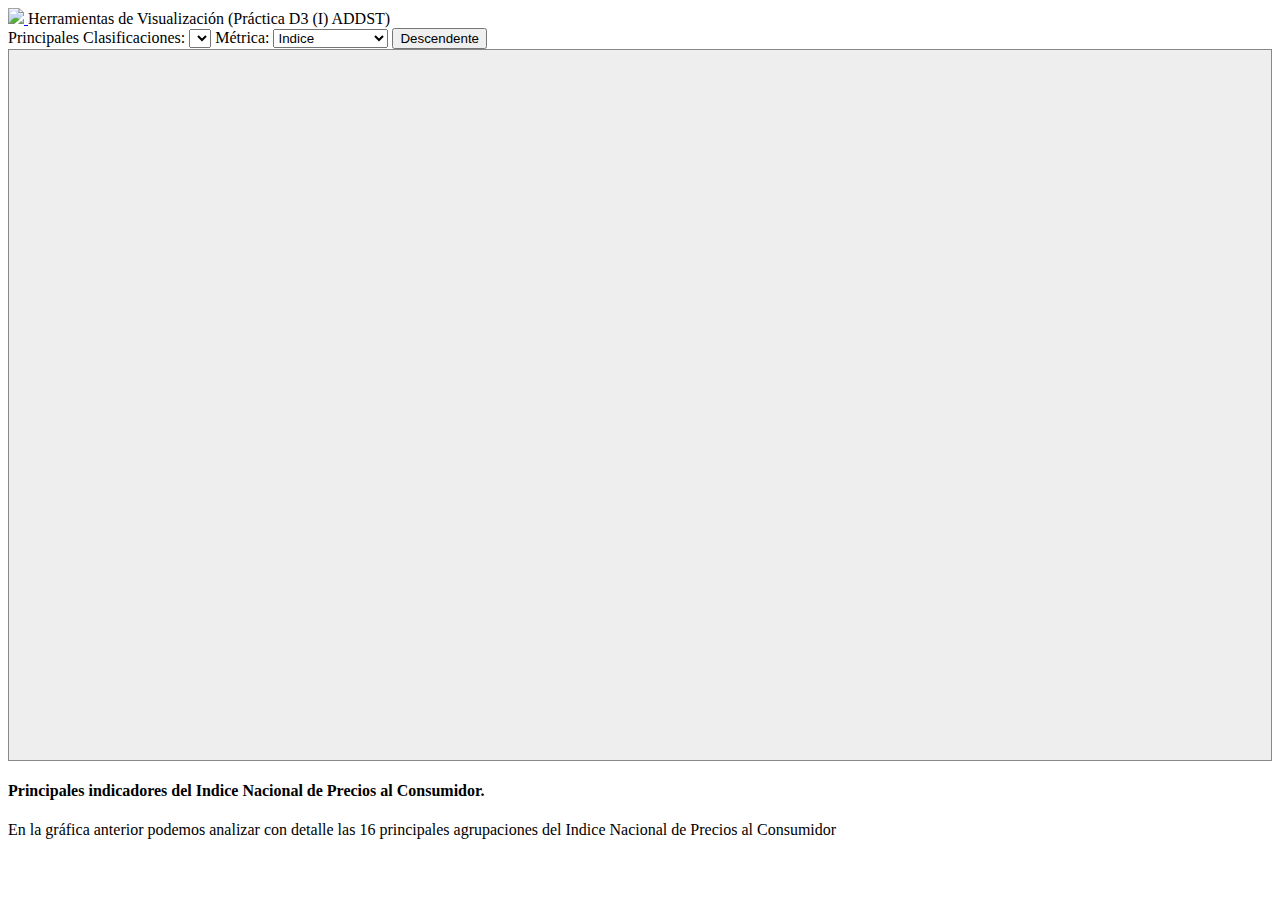
==== precios/index.html @ d7b96721 "Update index.html" ====
<!DOCTYPE html>
<html lang="en">
<head>
  <meta charset="UTF-8">
  <meta name="viewport" content="width=device-width, initial-scale=1.0">
  <title>Document</title>
  <link rel="stylesheet" href="https://cdn.jsdelivr.net/npm/bootstrap@4.5.3/dist/css/bootstrap.min.css" integrity="sha384-TX8t27EcRE3e/ihU7zmQxVncDAy5uIKz4rEkgIXeMed4M0jlfIDPvg6uqKI2xXr2" crossorigin="anonymous">
  <link rel="stylesheet" href="/css/styles.css">
</head>
<body>

  <nav class="d-flex jutify-content-between navbar navbar-light bg-light shadow">
    <a href="/">
      <img src="https://www.unir.net/wp-content/uploads/2020/03/logo-horizontal-1536x925.png" class="logo">
    </a>
    Herramientas de Visualización (Práctica D3 (I) ADDST)
  </nav>

  <div class="container mt-4">

    <div class="row">
      <div class="col-md-12 mb-2">
        Principales Clasificaciones:
        <select id="AP16" class="mr-3"></select>

        Métrica:
        <select id="metrica" class="mr-3">
          <option value="indice">Indice</option>
          <option value="variacion">Variacion</option>
          <option value="variacion_anual">Variación Anual</option>
          <option value="peso_100">Ponderación</option>
        </select>

        <button class="btn btn-outline-primary" onclick="cambiaOrden()">Descendente</button>

      </div>
    </div>

    <div class="row mb-4">
      <div class="col-md-12">
        <div id="graf" class="vizprev"></div>
      </div>
    </div>

    <div class="row">
      <div class="col-md-12">
        <h4>Principales indicadores del Indice Nacional de Precios al Consumidor.</h4>
        <p>En la gráfica anterior podemos analizar con detalle las 16 principales agrupaciones del Indice Nacional de Precios al Consumidor</p>
      </div>
    </div>

  </div>

  <script src="/js/d3.js"></script>
  <script src="https://code.jquery.com/jquery-3.5.1.slim.min.js" integrity="sha384-DfXdz2htPH0lsSSs5nCTpuj/zy4C+OGpamoFVy38MVBnE+IbbVYUew+OrCXaRkfj" crossorigin="anonymous"></script>
  <script src="https://cdn.jsdelivr.net/npm/bootstrap@4.5.3/dist/js/bootstrap.bundle.min.js" integrity="sha384-ho+j7jyWK8fNQe+A12Hb8AhRq26LrZ/JpcUGGOn+Y7RsweNrtN/tE3MoK7ZeZDyx" crossorigin="anonymous"></script>

  <script src="app.js"></script>

</body>
</html>
---- css/styles.css ----
.logo {
  height: 100px;
}

.avatar {
  height: 150px;
}

.imgproy {
  height: 75px;
  width: 75px;
  object-fit: cover;
}

.vizprev {
  background-color: #eee;
  border: 1px solid #888;
}

.eje {
  font-family: 'Roboto Condensed';
  font-size: 14px;
}

.titulo-grafica {
  font-family: 'Montserrat';
  font-weight: bold;
  font-size: 20px;
}
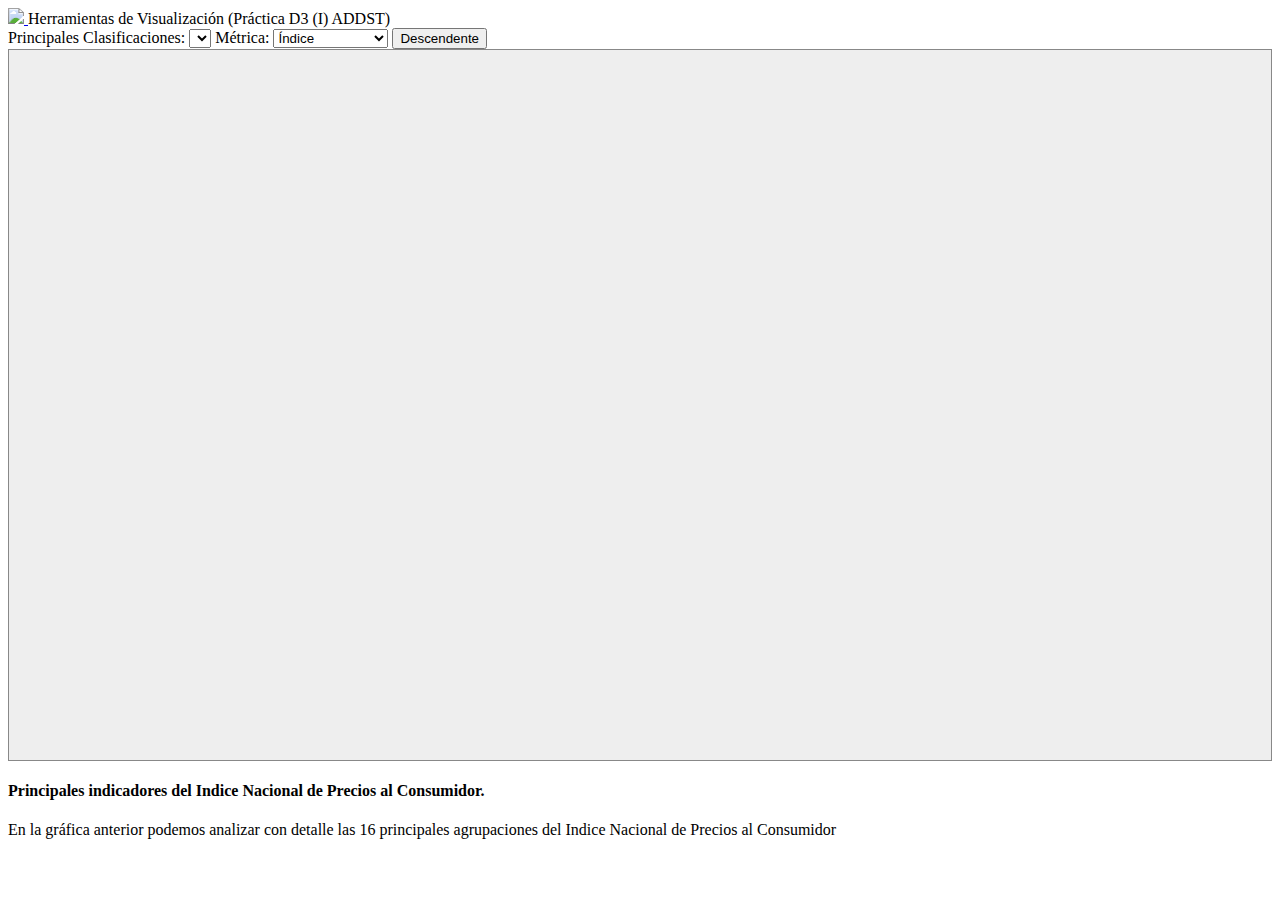
==== commit 30be03c9: "Update index.html" ====
--- a/precios/index.html
+++ b/precios/index.html
@@ -25,8 +25,8 @@
 
         Métrica:
         <select id="metrica" class="mr-3">
-          <option value="indice">Indice</option>
-          <option value="variacion">Variacion</option>
+          <option value="indice">Índice</option>
+          <option value="variacion">Variación</option>
           <option value="variacion_anual">Variación Anual</option>
           <option value="peso_100">Ponderación</option>
         </select>
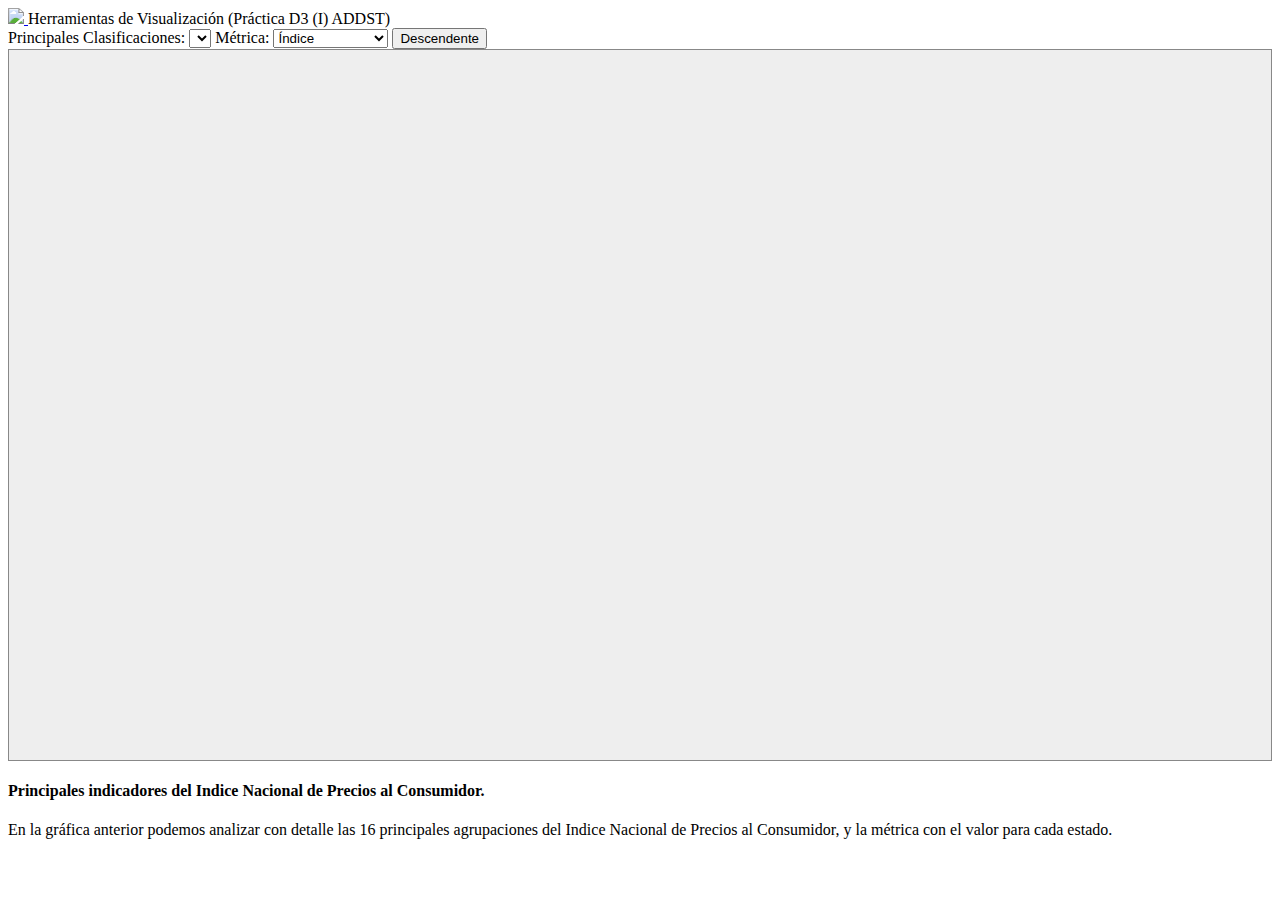
==== commit 6443e147: "Update index.html" ====
--- a/precios/index.html
+++ b/precios/index.html
@@ -21,7 +21,7 @@
     <div class="row">
       <div class="col-md-12 mb-2">
         Principales Clasificaciones:
-        <select id="AP16" class="mr-3"></select>
+        <select id="ap16" class="mr-3"></select>
 
         Métrica:
         <select id="metrica" class="mr-3">
@@ -45,7 +45,7 @@
     <div class="row">
       <div class="col-md-12">
         <h4>Principales indicadores del Indice Nacional de Precios al Consumidor.</h4>
-        <p>En la gráfica anterior podemos analizar con detalle las 16 principales agrupaciones del Indice Nacional de Precios al Consumidor</p>
+        <p>En la gráfica anterior podemos analizar con detalle las 16 principales agrupaciones del Indice Nacional de Precios al Consumidor, y la métrica con el valor para cada estado.</p>
       </div>
     </div>
 
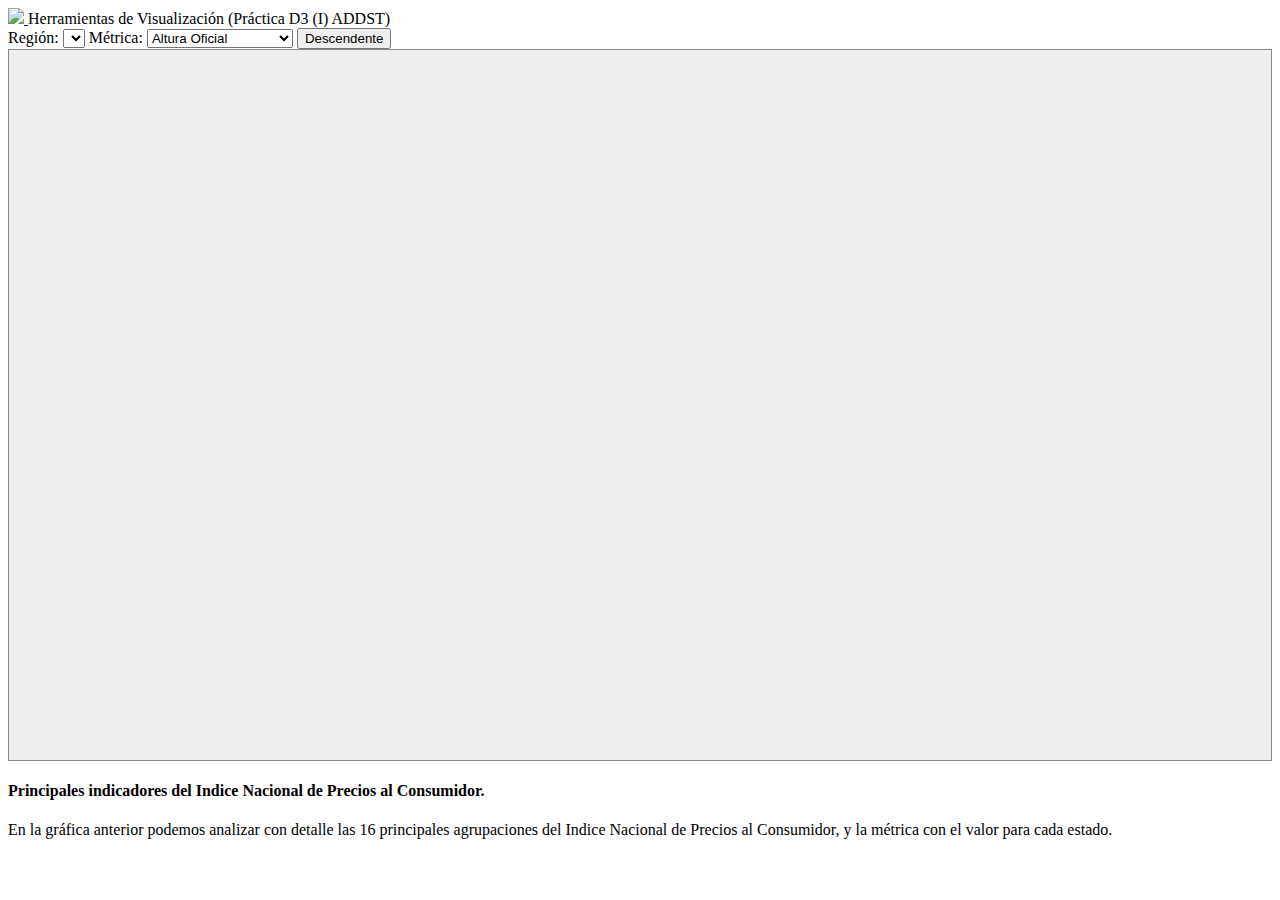
==== commit 18471324: "Update index.html" ====
--- a/precios/index.html
+++ b/precios/index.html
@@ -20,15 +20,14 @@
 
     <div class="row">
       <div class="col-md-12 mb-2">
-        Principales Clasificaciones:
-        <select id="ap16" class="mr-3"></select>
+        Región:
+        <select id="region" class="mr-3"></select>
 
         Métrica:
         <select id="metrica" class="mr-3">
-          <option value="indice">Índice</option>
-          <option value="variacion">Variación</option>
-          <option value="variacion_anual">Variación Anual</option>
-          <option value="peso_100">Ponderación</option>
+          <option value="oficial">Altura Oficial</option>
+          <option value="piso">Número de Pisos</option>
+          <option value="ano">Año de Construcción</option>
         </select>
 
         <button class="btn btn-outline-primary" onclick="cambiaOrden()">Descendente</button>
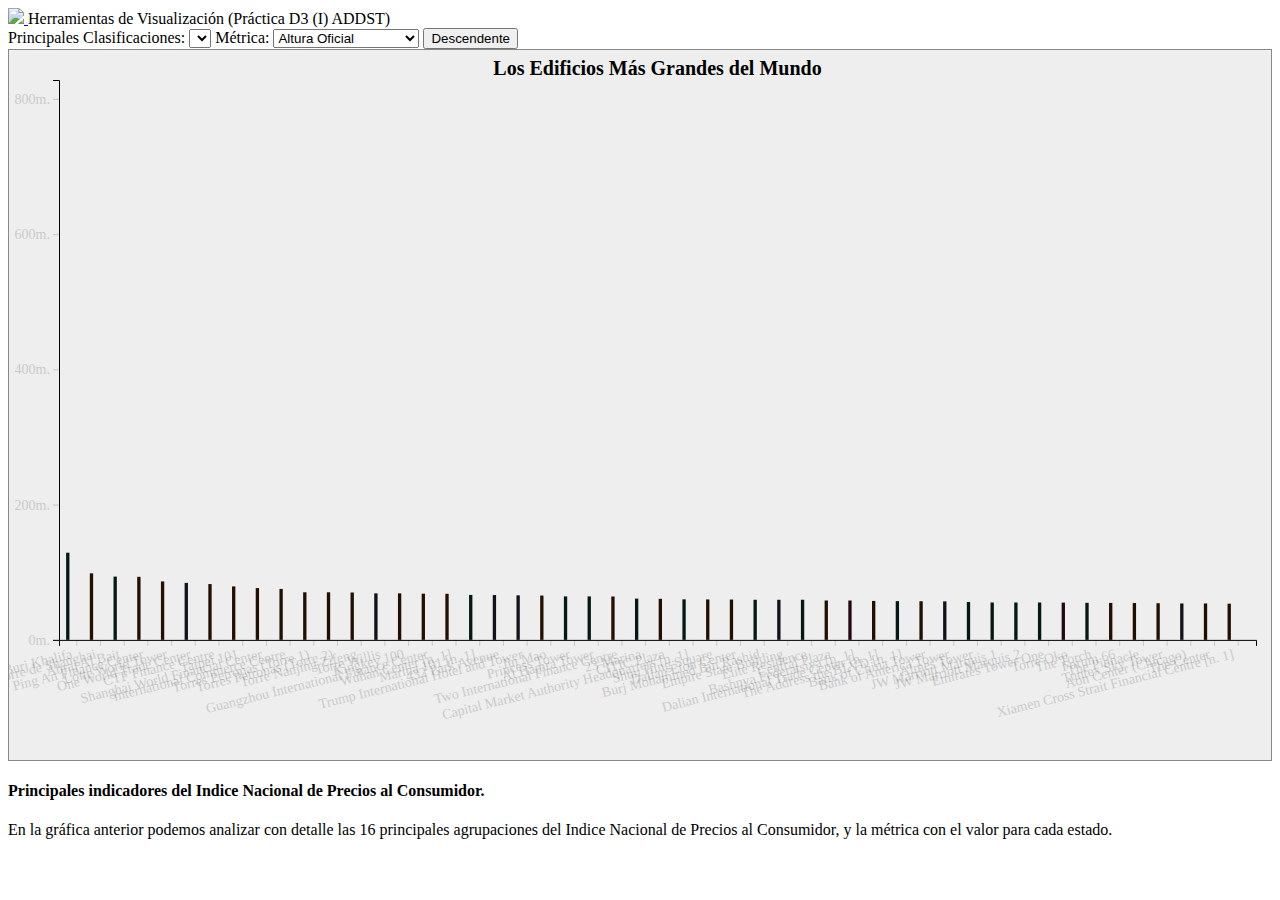
==== commit 6e6e9b00: "Update index.html" ====
--- a/precios/index.html
+++ b/precios/index.html
@@ -20,8 +20,8 @@
 
     <div class="row">
       <div class="col-md-12 mb-2">
-        Región:
-        <select id="region" class="mr-3"></select>
+        Principales Clasificaciones:
+        <select id="ap" class="mr-3"></select>
 
         Métrica:
         <select id="metrica" class="mr-3">
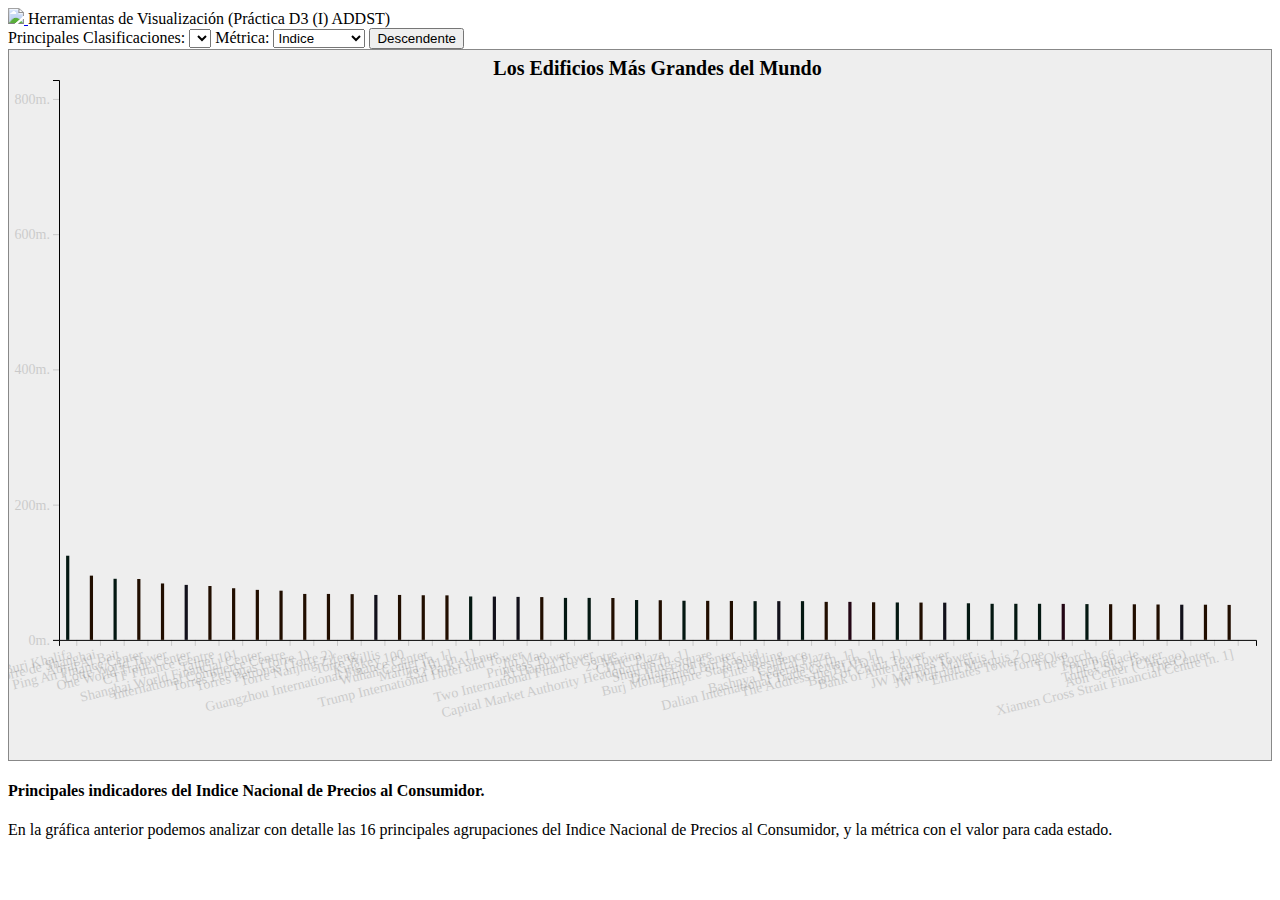
==== commit 6685e09c: "Update index.html" ====
--- a/precios/index.html
+++ b/precios/index.html
@@ -25,9 +25,9 @@
 
         Métrica:
         <select id="metrica" class="mr-3">
-          <option value="oficial">Altura Oficial</option>
-          <option value="piso">Número de Pisos</option>
-          <option value="ano">Año de Construcción</option>
+          <option value="indice">Indice</option>
+          <option value="variacion">Variación</option>
+          <option value="peso_100">Ponderador</option>
         </select>
 
         <button class="btn btn-outline-primary" onclick="cambiaOrden()">Descendente</button>
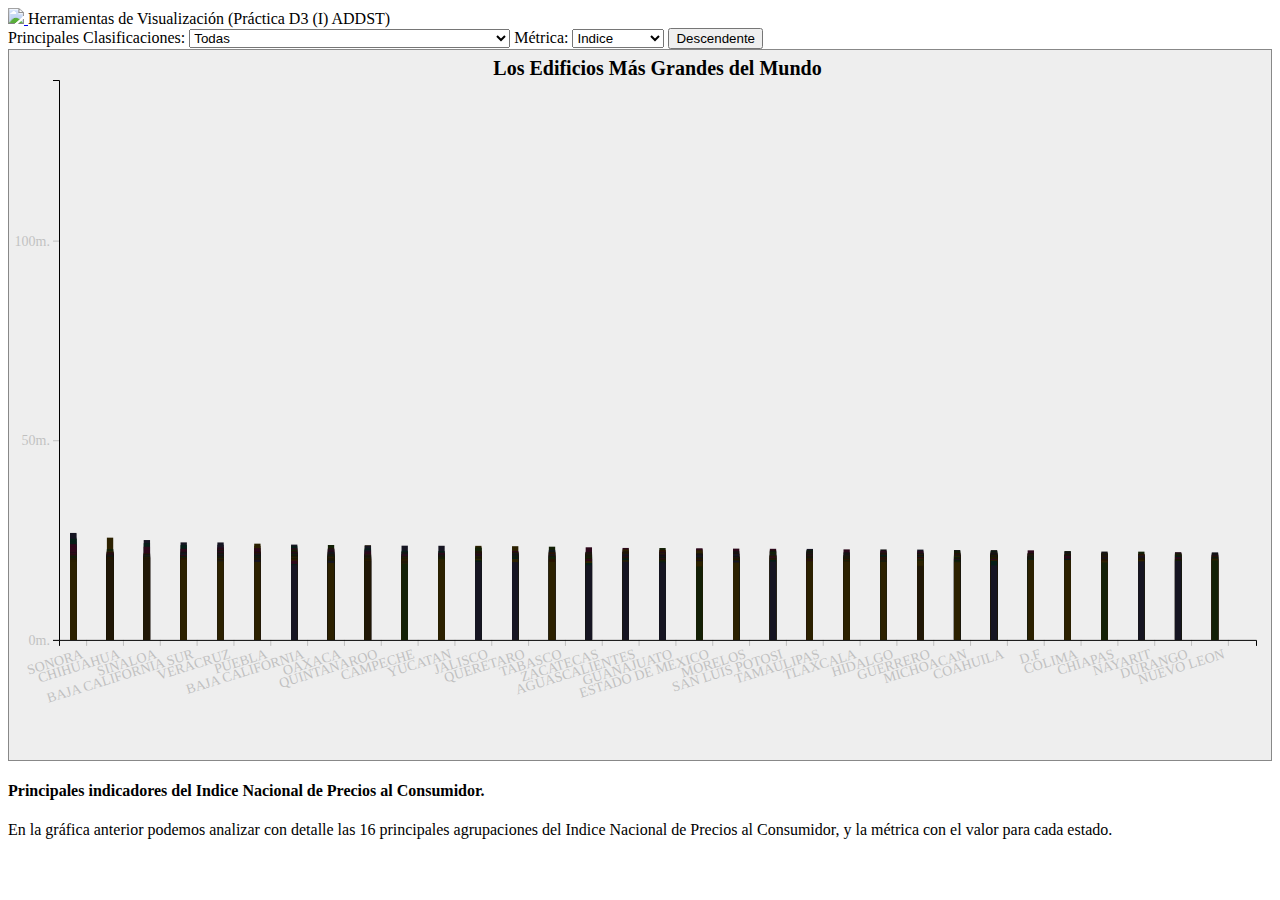
==== commit ed5a3c6a: "Update index.html" ====
--- a/precios/index.html
+++ b/precios/index.html
@@ -21,13 +21,13 @@
     <div class="row">
       <div class="col-md-12 mb-2">
         Principales Clasificaciones:
-        <select id="ap" class="mr-3"></select>
+        <select id="region" class="mr-3"></select>
 
         Métrica:
         <select id="metrica" class="mr-3">
-          <option value="indice">Indice</option>
-          <option value="variacion">Variación</option>
-          <option value="peso_100">Ponderador</option>
+          <option value="oficial">Indice</option>
+          <option value="piso">Variación</option>
+          <option value="ano">Ponderador</option>
         </select>
 
         <button class="btn btn-outline-primary" onclick="cambiaOrden()">Descendente</button>
